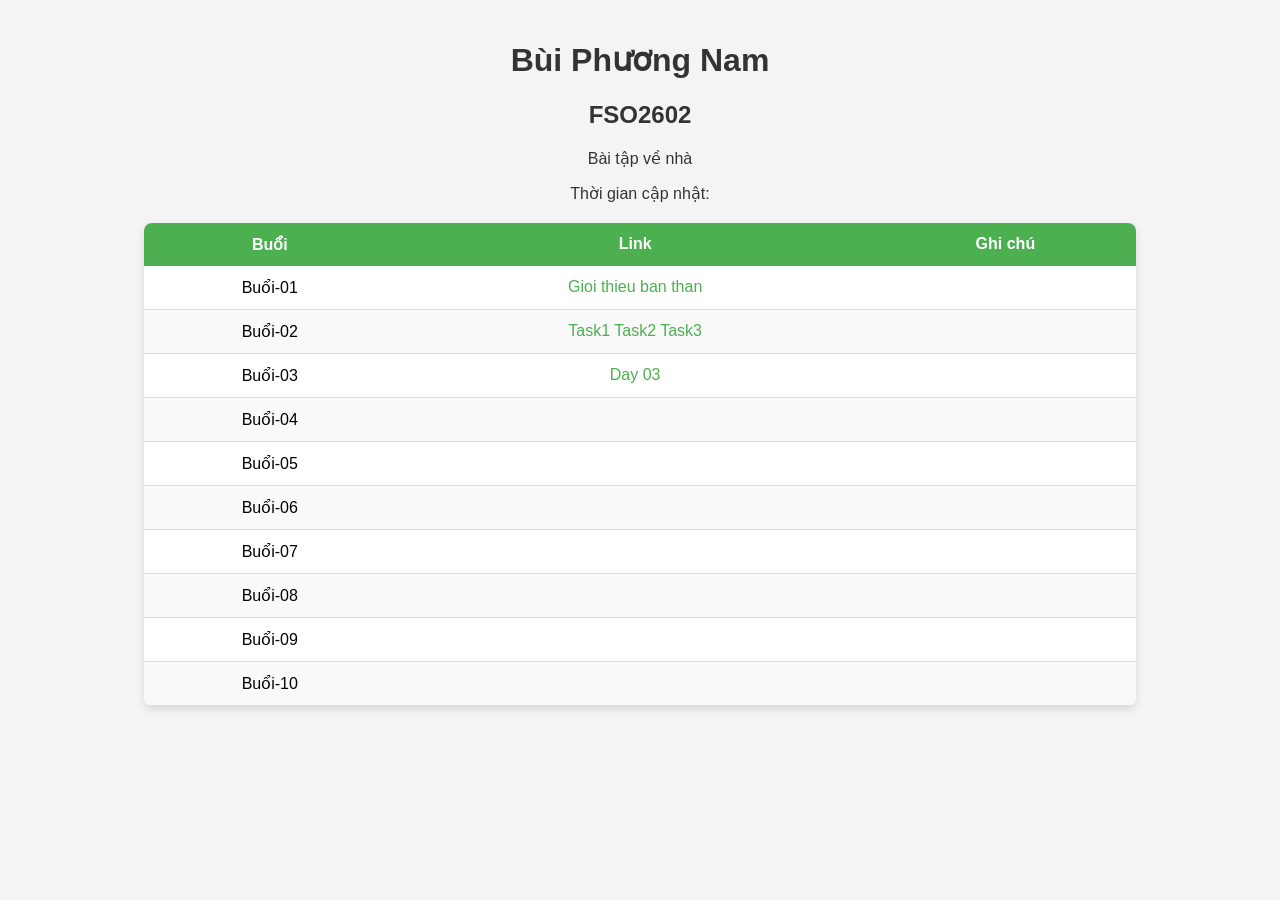
==== index.html @ df617148 "add st" ====
<!doctype html>
<html lang="en">
  <head>
    <meta charset="UTF-8" />
    <meta name="viewport" content="width=device-width, initial-scale=1.0" />
    <title>Bùi Phương Nam</title>

    <style>
      body {
        font-family: Arial, sans-serif;
        background-color: #f4f4f4;
        margin: 0;
        padding: 20px;
      }

      h1,
      h2,
      p {
        text-align: center;
        color: #333;
      }

      h1 {
        animation: colorChange 3s infinite;
      }

      h2 {
        animation: colorChange 4s infinite;
      }

      @keyframes colorChange {
        0% {
          color: #ff0000;
        }
        16.66% {
          color: #ff8000;
        }
        33.33% {
          color: #ffff00;
        }
        50% {
          color: #80ff00;
        }
        66.66% {
          color: #00ff00;
        }
        83.33% {
          color: #0080ff;
        }
        100% {
          color: #0000ff;
        }
      }

      table {
        width: 80%;
        margin: 20px auto;
        border-collapse: collapse;
        box-shadow: 0 4px 8px rgba(0, 0, 0, 0.1);
        background-color: #fff;
        border-radius: 8px;
        overflow: hidden;
      }

      th {
        background-color: #4caf50;
        color: white;
        padding: 12px 15px;
        text-align: center;
        font-weight: bold;
      }

      td {
        padding: 12px 15px;
        text-align: center;
        border-bottom: 1px solid #ddd;
      }

      tr:nth-child(even) {
        background-color: #f9f9f9;
      }

      tr:hover {
        background-color: #f1f1f1;
      }

      a {
        color: #4caf50;
        text-decoration: none;
      }

      a:hover {
        text-decoration: underline;
      }
    </style>
  </head>
  <body>
    <h1>Bùi Phương Nam</h1>
    <h2>FSO2602</h2>
    <p>Bài tập về nhà</p>
    <p>Thời gian cập nhật:</p>

    <table>
      <thead>
        <tr>
          <th>Buổi</th>
          <th>Link</th>
          <th>Ghi chú</th>
        </tr>
      </thead>
      <tbody>
        <tr>
          <td>Buổi-01</td>
          <td><a href="./Day01/index.html">Gioi thieu ban than</a></td>
          <td></td>
        </tr>
        <tr>
          <td>Buổi-02</td>
          <td>
            <a href="./Day02/task1/index.html">Task1</a>
            <a href="./Day02/task2/index.html">Task2</a>
            <a href="./Day03/task3/index.html">Task3</a>
          </td>
          <td></td>
        </tr>
        <tr>
          <td>Buổi-03</td>
          <td><a href="./Day03/index.html">Day 03</a></td>
          <td></td>
        </tr>
        <tr>
          <td>Buổi-04</td>
          <td><a href="./Day04/index.html"></a></td>
          <td></td>
        </tr>
        <tr>
          <td>Buổi-05</td>
          <td><a href="./Day05/index.html"></a></td>
          <td></td>
        </tr>
        <tr>
          <td>Buổi-06</td>
          <td><a href="./Day06/index.html"></a></td>
          <td></td>
        </tr>
        <tr>
          <td>Buổi-07</td>
          <td><a href="./Day07/index.html"></a></td>
          <td></td>
        </tr>
        <tr>
          <td>Buổi-08</td>
          <td><a href="./Day08/index.html"></a></td>
          <td></td>
        </tr>
        <tr>
          <td>Buổi-09</td>
          <td><a href="./Day09/index.html"></a></td>
          <td></td>
        </tr>
        <tr>
          <td>Buổi-10</td>
          <td><a href="./Day10/index.html"></a></td>
          <td></td>
        </tr>
      </tbody>
    </table>
  </body>
</html>
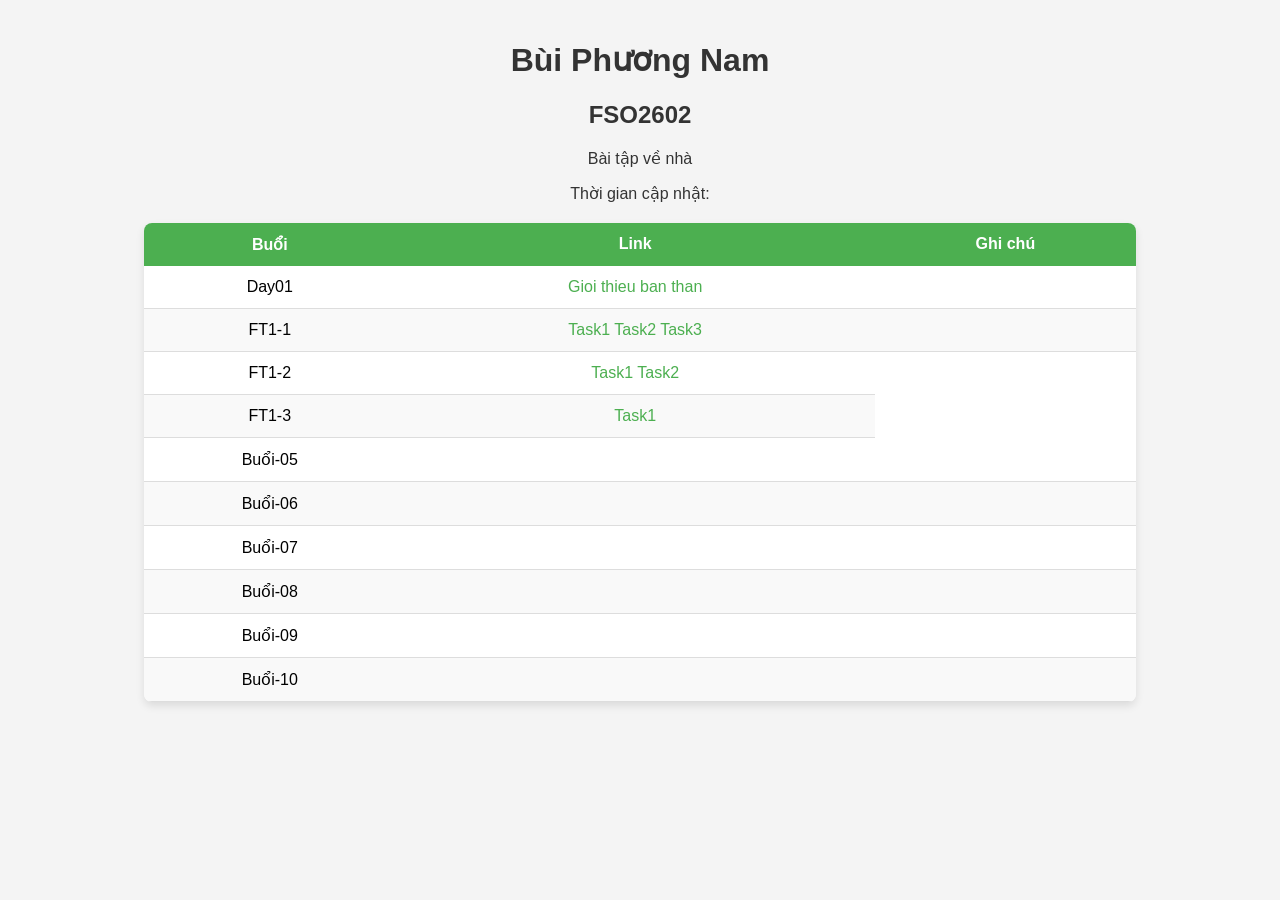
==== commit 86654a8b: "feat: ft1-2-ft1-3" ====
--- a/index.html
+++ b/index.html
@@ -110,28 +110,31 @@
       </thead>
       <tbody>
         <tr>
-          <td>Buổi-01</td>
+          <td>Day01</td>
           <td><a href="./Day01/index.html">Gioi thieu ban than</a></td>
           <td></td>
         </tr>
         <tr>
-          <td>Buổi-02</td>
+          <td>FT1-1</td>
           <td>
             <a href="./Day02/task1/index.html">Task1</a>
             <a href="./Day02/task2/index.html">Task2</a>
-            <a href="./Day03/task3/index.html">Task3</a>
+            <a href="./Day02/task3/index.html">Task3</a>
           </td>
           <td></td>
         </tr>
         <tr>
-          <td>Buổi-03</td>
-          <td><a href="./Day03/index.html">Day 03</a></td>
-          <td></td>
+          <td>FT1-2</td>
+          <td>
+            <a href="./Day03/task1/index.html">Task1</a>
+            <a href="./Day03/task2/index.html">Task2</a>
+          </td>
         </tr>
         <tr>
-          <td>Buổi-04</td>
-          <td><a href="./Day04/index.html"></a></td>
-          <td></td>
+          <td>FT1-3</td>
+          <td>
+            <a href="./Day04/task1/index.html">Task1</a>
+          </td>
         </tr>
         <tr>
           <td>Buổi-05</td>
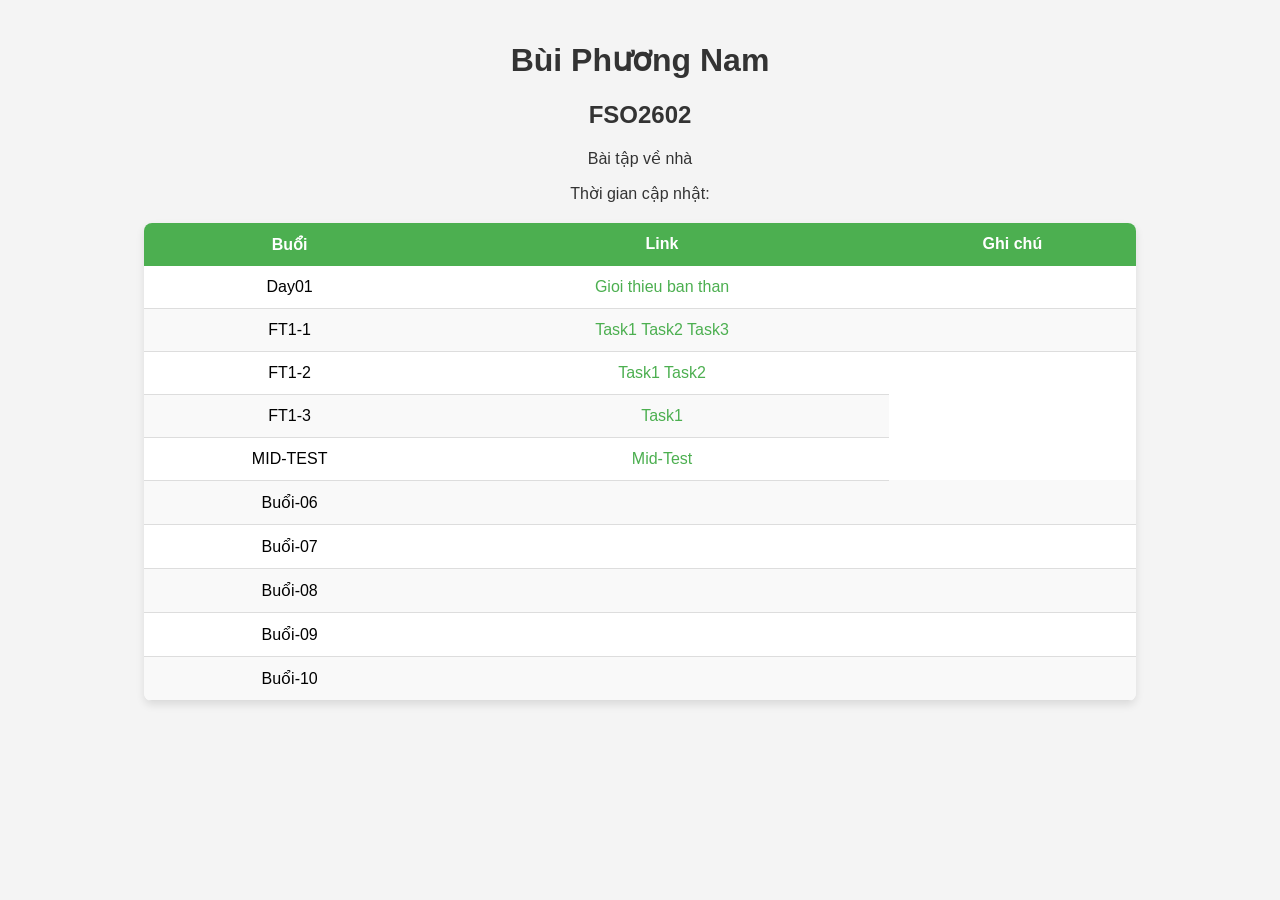
==== commit 295a42f6: "mid-test" ====
--- a/index.html
+++ b/index.html
@@ -137,9 +137,8 @@
           </td>
         </tr>
         <tr>
-          <td>Buổi-05</td>
-          <td><a href="./Day05/index.html"></a></td>
-          <td></td>
+          <td>MID-TEST</td>
+          <td><a href="./Day05/index.html">Mid-Test</a></td>
         </tr>
         <tr>
           <td>Buổi-06</td>
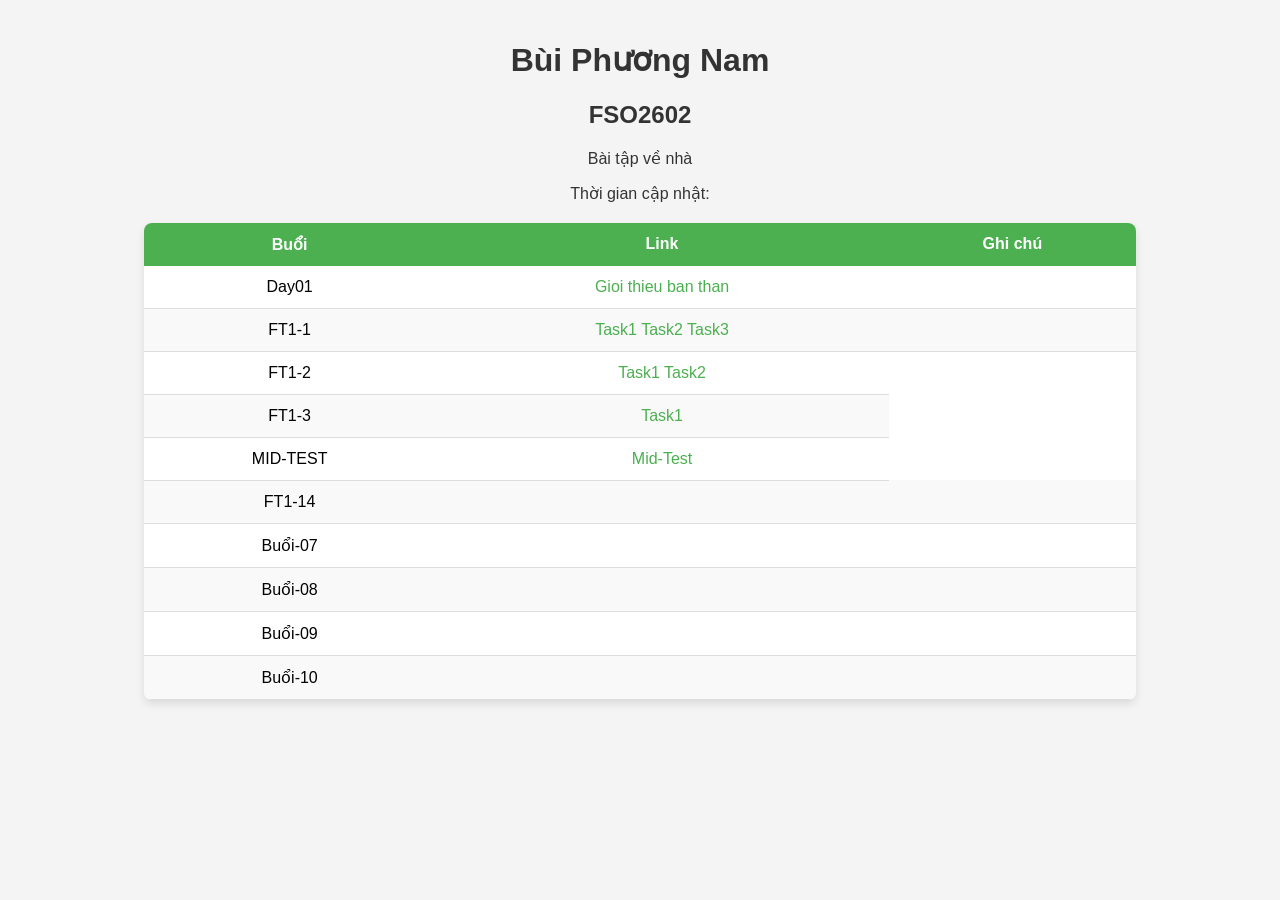
==== commit 931c7546: "feat: ft1-14" ====
--- a/index.html
+++ b/index.html
@@ -141,7 +141,7 @@
           <td><a href="./Day05/index.html">Mid-Test</a></td>
         </tr>
         <tr>
-          <td>Buổi-06</td>
+          <td>FT1-14</td>
           <td><a href="./Day06/index.html"></a></td>
           <td></td>
         </tr>
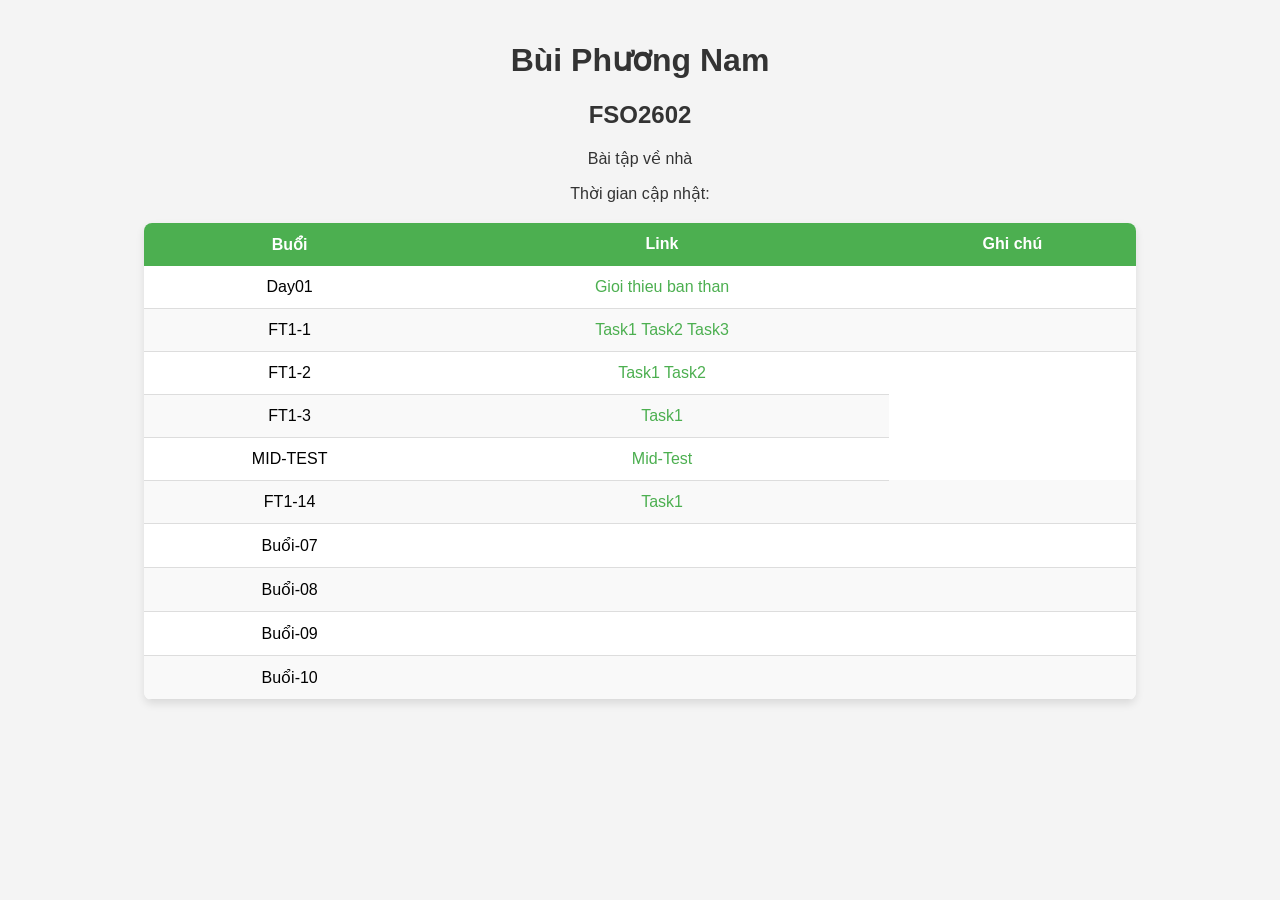
==== commit 8675c459: "fix" ====
--- a/index.html
+++ b/index.html
@@ -142,7 +142,7 @@
         </tr>
         <tr>
           <td>FT1-14</td>
-          <td><a href="./Day06/index.html"></a></td>
+          <td><a href="./Day06/index.html">Task1</a></td>
           <td></td>
         </tr>
         <tr>
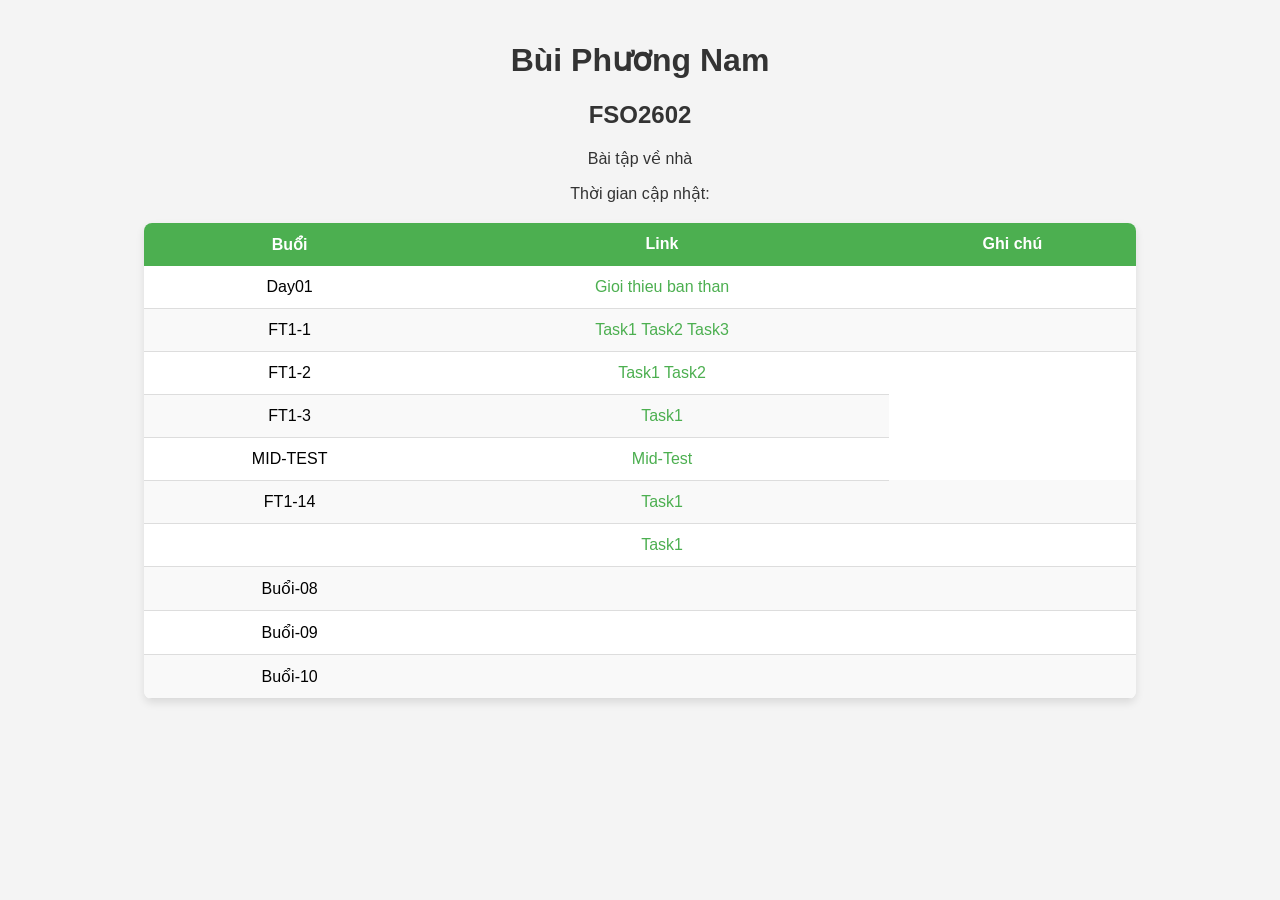
==== commit 94d4301c: "feat:ft1-15" ====
--- a/index.html
+++ b/index.html
@@ -146,8 +146,8 @@
           <td></td>
         </tr>
         <tr>
-          <td>Buổi-07</td>
-          <td><a href="./Day07/index.html"></a></td>
+          <td><FT1-15></FT1-15></td>
+          <td><a href="./Day07/index.html">Task1</a></td>
           <td></td>
         </tr>
         <tr>
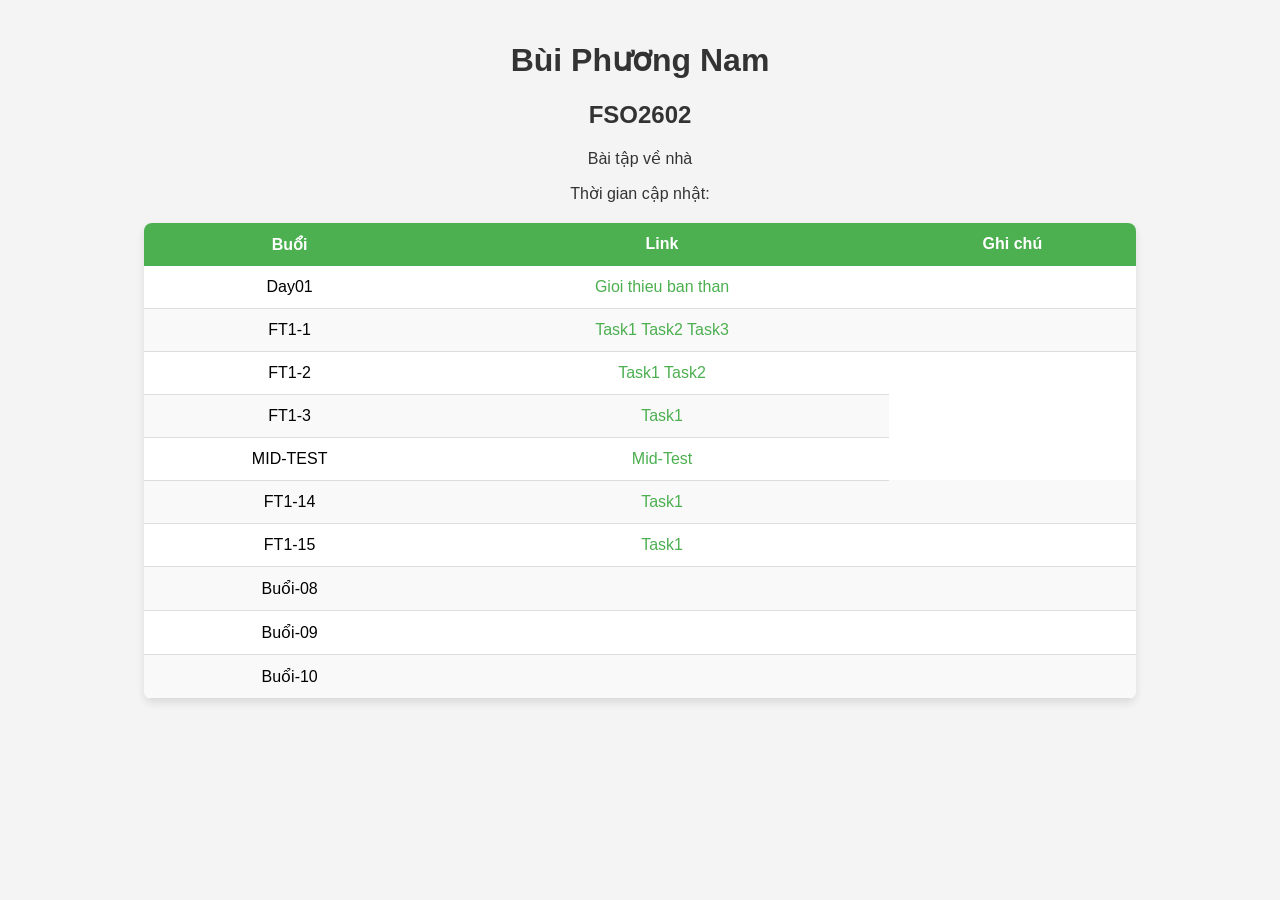
==== commit 1d0eed1d: "fix wrong name task" ====
--- a/index.html
+++ b/index.html
@@ -146,7 +146,7 @@
           <td></td>
         </tr>
         <tr>
-          <td><FT1-15></FT1-15></td>
+          <td>FT1-15</td>
           <td><a href="./Day07/index.html">Task1</a></td>
           <td></td>
         </tr>
